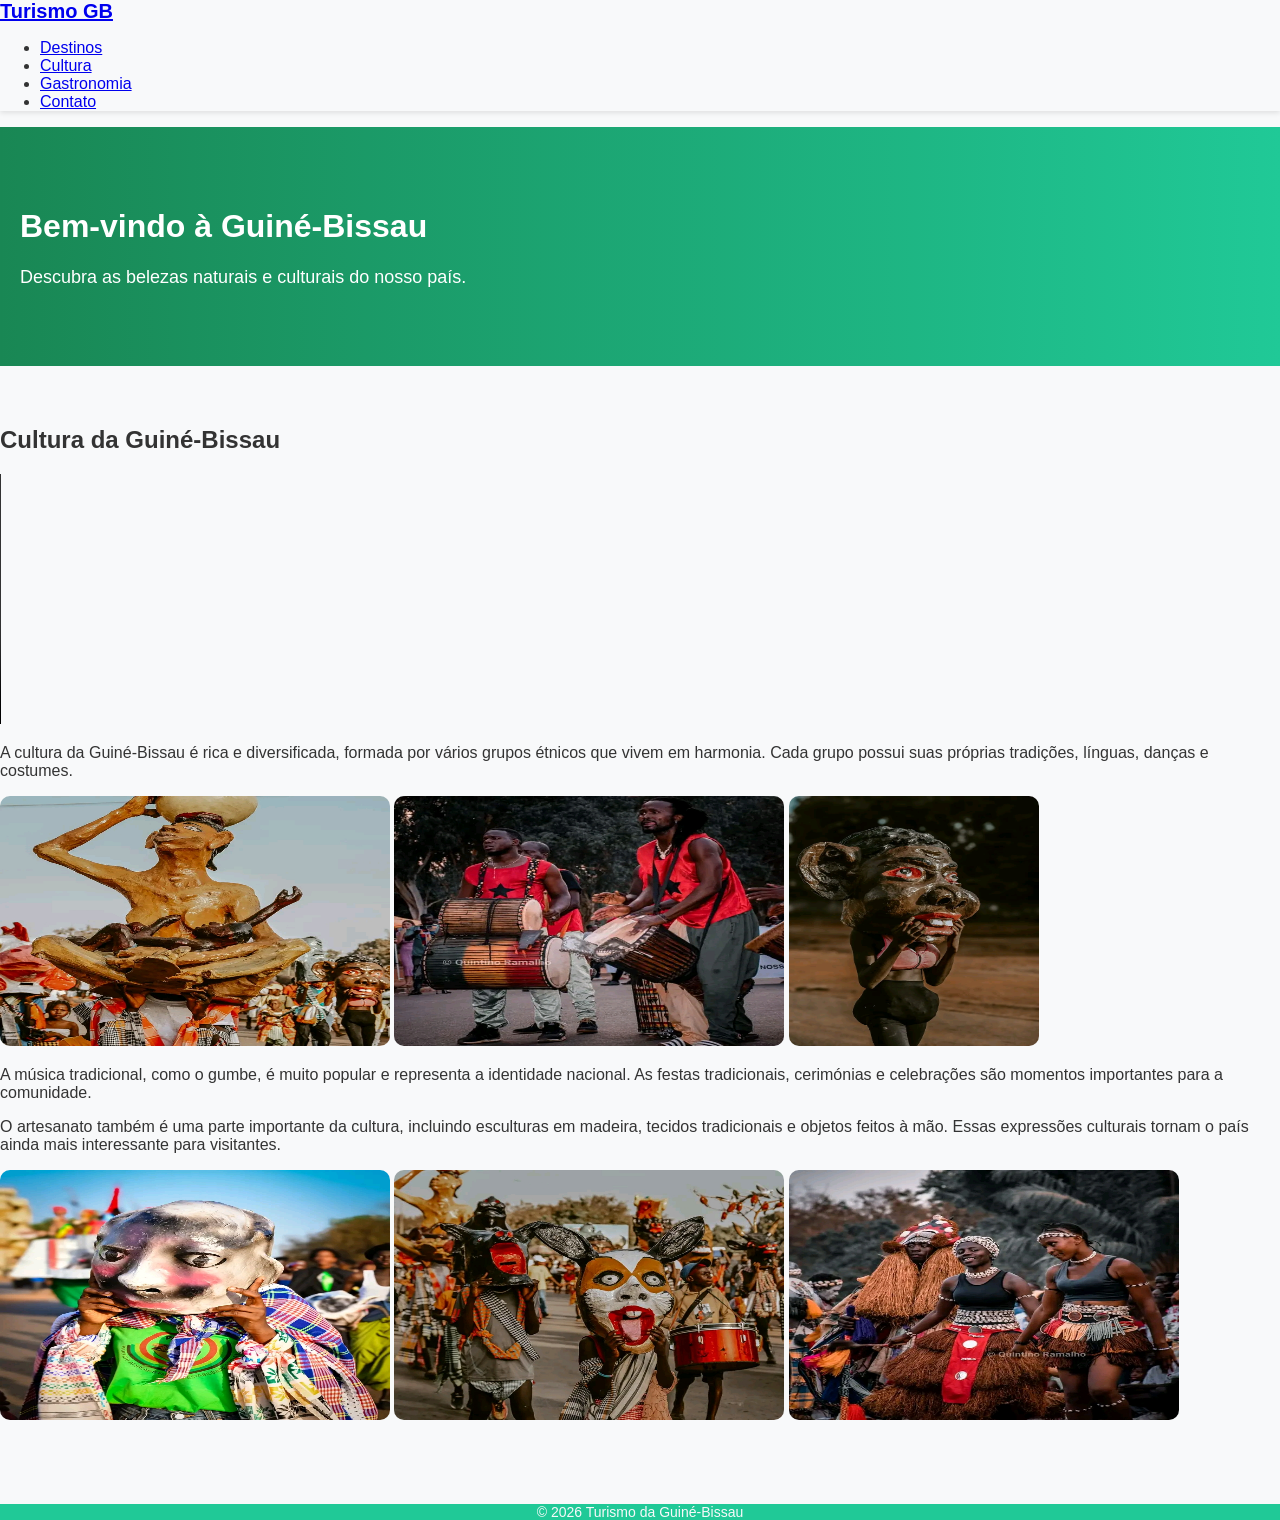
==== cultura.html @ 260371a4 "Primeira versão do site" ====
<!DOCTYPE html>

<html>
<head>
  <meta http-equiv="CONTENT-TYPE" content="text/html; charset=UTF-8">
  <title>Cultura da Guiné-Bissau</title>
  <link rel="stylesheet" type="tex/css" href="bootstrap-5.3.3-dist/css/bootstrap.min.css">
    <link rel="stylesheet" href="css/style.css">
</head>
<body>
  <nav class="navbar navbar-expand-lg navbar-dark bg-success">
  <div class="container">
    <a class="navbar-brand" href="index.html">Turismo GB</a>
      <ul class="navbar-nav ms-auto">
        <li class="nav-item"><a class="nav-link" href="destinos.html">Destinos</a></li>
        <li class="nav-item"><a class="nav-link" href="cultura.html">Cultura</a></li>
        <li class="nav-item"><a class="nav-link" href="gastronomia.html">Gastronomia</a></li>
        <li class="nav-item"><a class="nav-link" href="contato.html">Contato</a></li>
      </ul>
  </div>
</nav>

<header class="bg-light text-center p-5">
    <h1>Bem-vindo à Guiné-Bissau</h1>
    <p>Descubra as belezas naturais e culturais do nosso país.</p>
</header>
 <section class="container my-5">
    <h2 class="text-center mb-4">Cultura da Guiné-Bissau</h2>
    <video controls loop width="390" height="250">
      <source src="video/Africa.mp4" type="video/mp4" >
    </video>
    <p>
        A cultura da Guiné-Bissau é rica e diversificada, formada por
        vários grupos étnicos que vivem em harmonia. Cada grupo possui
        suas próprias tradições, línguas, danças e costumes.
    </p>
<img src="img/mascara.jpg" width="390" height="250">
    <img src="img/cultura.jpg" width="390" height="250">
    <img src="img/mascara2.jpg" width="250" height="250">
    <p>
        A música tradicional, como o gumbe, é muito popular e representa
        a identidade nacional. As festas tradicionais, cerimónias e
        celebrações são momentos importantes para a comunidade.
    </p>

    <p>
        O artesanato também é uma parte importante da cultura, incluindo
        esculturas em madeira, tecidos tradicionais e objetos feitos à mão.
        Essas expressões culturais tornam o país ainda mais interessante
        para visitantes.
    </p>
    <img src="img/cultura 1.jpg" width="390" height="250">
    <img src="img/cultura 2.jpg" width="390" height="250">
    <img src="img/gumbe.jpg" width="390" height="250">
</section>
 <footer class="bg-success text-white text-center p-3">
    © 2026 Turismo da Guiné-Bissau
</footer>
  <script src="bootstrap-5.3.3-dist/js/bootstrap.bundle.js"></script>
</body>
</html>
---- css/style.css ----
body {
    font-family: 'Segoe UI', Tahoma, Geneva, Verdana, sans-serif;
    background-color: #f8f9fa;
color: #333;
    margin: 0;
    padding: 0;
}

.navbar {
    box-shadow: 0 2px 5px rgba(0, 0, 0, 0.1);
}

.navbar-brand {
    font-weight: bold;
    font-size: 20px;
}


header {
    background: linear-gradient(to right, #198754, #20c997);
    color: white;
    padding: 60px 20px;
}

header h1 {
    font-weight: bold;
}

header p {
    font-size: 18px;
}


section {
    padding: 40px 0;
}

h2 {
    font-weight: bold;
    margin-bottom: 20px;
}


img {
    border-radius: 10px;
    transition: transform 0.3s ease;
}

img:hover {
    transform: scale(1.05);
}

.card {
    border: none;
    box-shadow: 0 4px 8px rgba(0, 0, 0, 0.08);
    border-radius: 10px;
}

form {
    background: white;
    padding: 25px;
    border-radius: 10px;
    box-shadow: 0 4px 10px rgba(0, 0, 0, 0.05);
}

.form-control {
    border-radius: 8px;
}

.btn-success {
    background-color: #198754;
    border: none;
    border-radius: 8px;
    padding: 8px 20px;
}

.btn-success:hover {
    background-color: #157347;
}

footer {
    margin-top: 40px;
    font-size: 14px;
    text-align: center;
    background-color: #20c997;
    color: #f8f9fa;
}
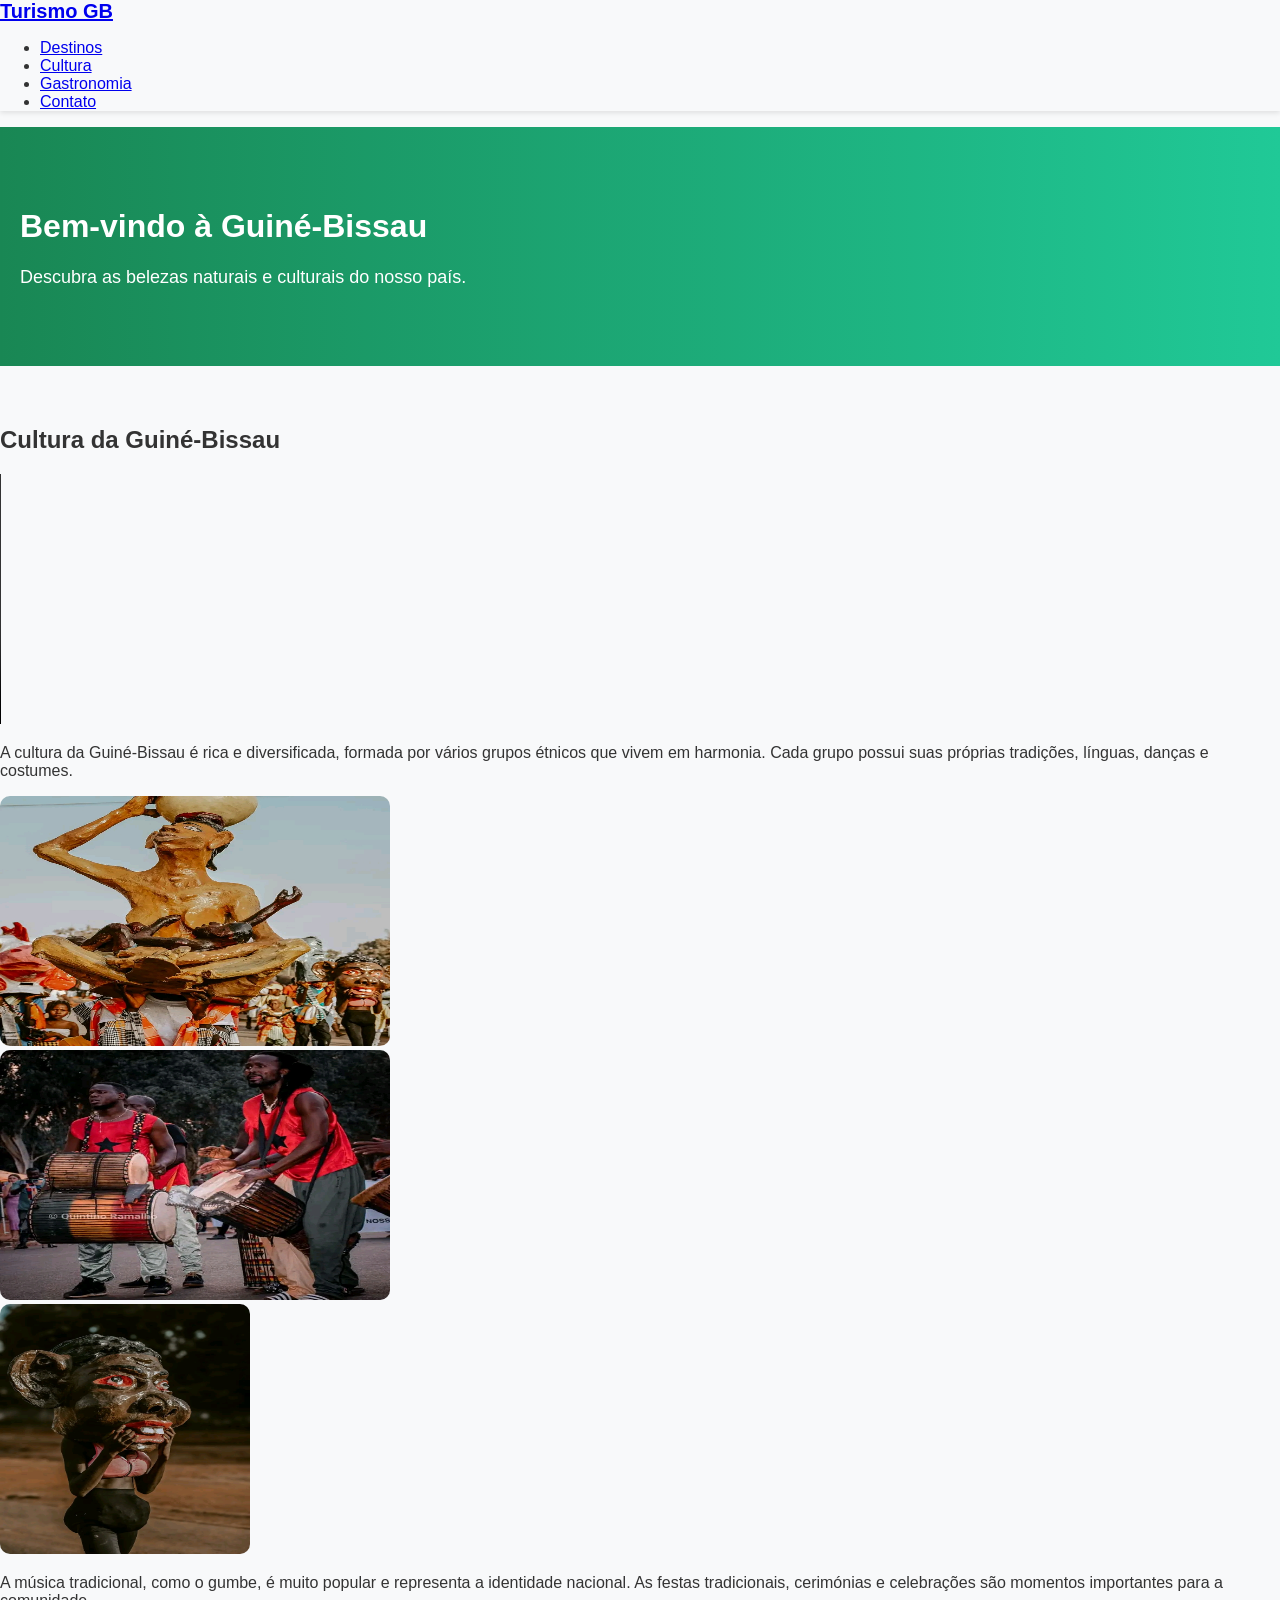
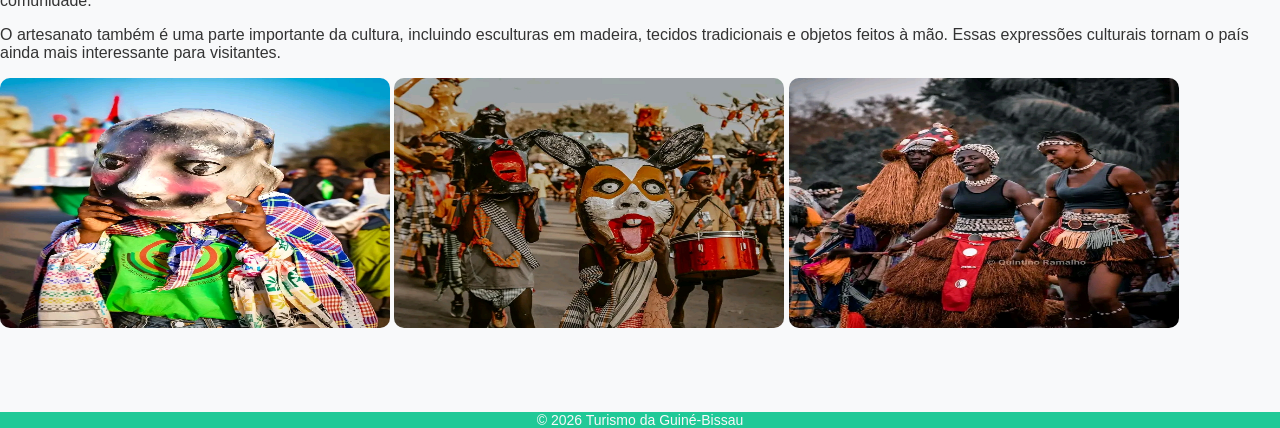
==== commit a341e8d9: "Update cultura.html" ====
--- a/cultura.html
+++ b/cultura.html
@@ -34,9 +34,17 @@
         vários grupos étnicos que vivem em harmonia. Cada grupo possui
         suas próprias tradições, línguas, danças e costumes.
     </p>
-<img src="img/mascara.jpg" width="390" height="250">
-    <img src="img/cultura.jpg" width="390" height="250">
-    <img src="img/mascara2.jpg" width="250" height="250">
+   <div class="container">
+   <div class="row">
+     <div class="col-md-6 col-12 mb-3">
+<img src="img/mascara.jpg" width="390" height="250"class="img-fluid" alt="mascara">
+     </div>
+      <div class="col-md-6 col-12 mb-3">
+    <img src="img/cultura.jpg" width="390" height="250"class="img-fluid" alt="cultura">
+      </div>
+    <img src="img/mascara2.jpg" width="250" height="250"class="img-fluid" alt="mascara2">
+   </div>
+   </div>
     <p>
         A música tradicional, como o gumbe, é muito popular e representa
         a identidade nacional. As festas tradicionais, cerimónias e
